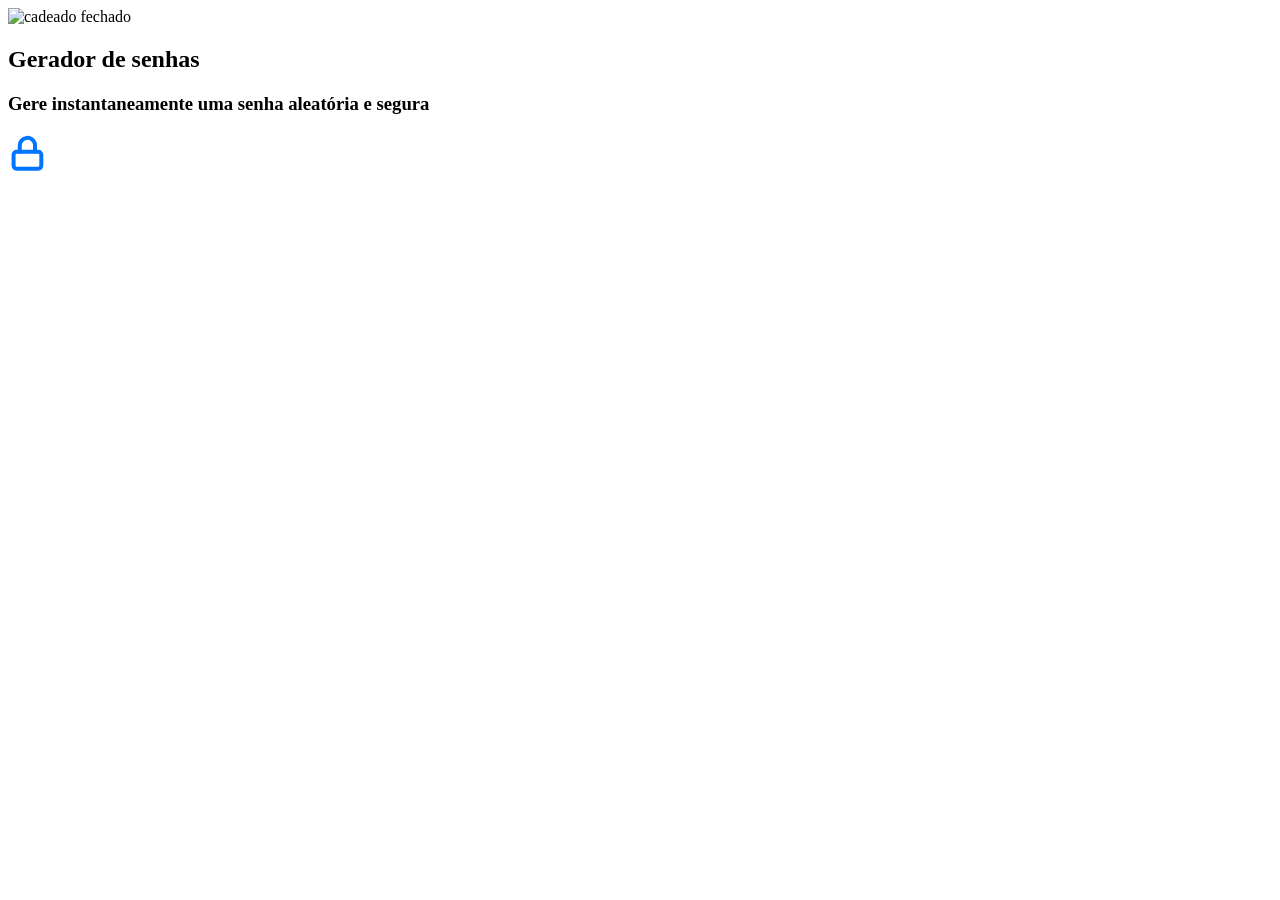
==== index/index.html @ 06c02ba2 "aula2" ====
<!DOCTYPE html>
<html lang="pt-br">
<head>
    <meta charset="UTF-8">
    <meta name="viewport" content="width=device-width, initial-scale=1.0">
    <title>Gerador de senhas</title>
    <link rel="stylesheet" href="style.css">
</head>
<body>
    <img src="" alt="cadeado fechado">
    <h2 class="titulo-principal">Gerador de senhas</h2>
    <h3 class="titulo-secundario">Gere instantaneamente uma senha aleatória e segura</h3>
    <img src="unlock.svg" alt="cadeado fechado">

</body>

</html>
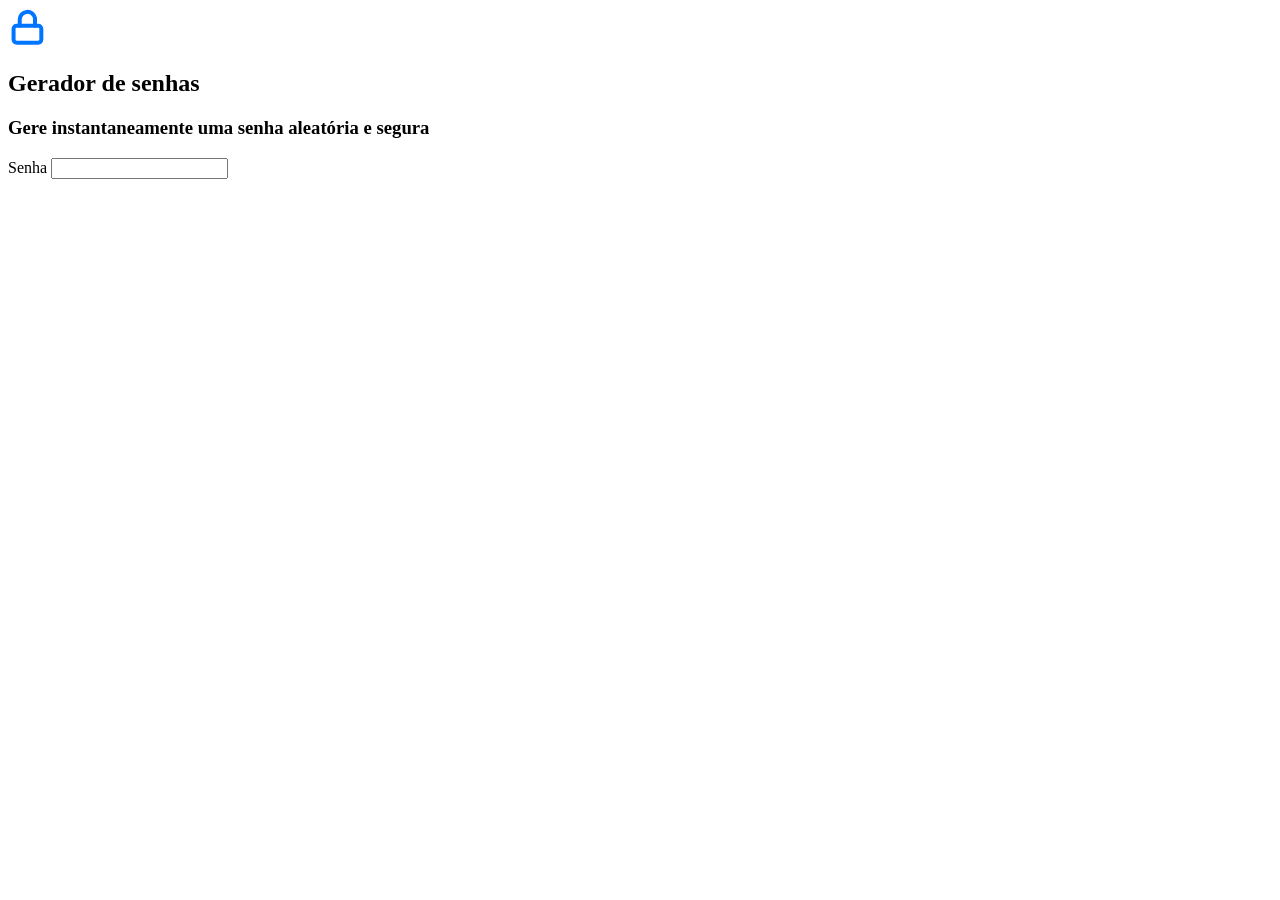
==== commit d9f15c5b: "aula 2" ====
--- a/index/index.html
+++ b/index/index.html
@@ -7,11 +7,18 @@
     <link rel="stylesheet" href="style.css">
 </head>
 <body>
-    <img src="" alt="cadeado fechado">
-    <h2 class="titulo-principal">Gerador de senhas</h2>
-    <h3 class="titulo-secundario">Gere instantaneamente uma senha aleatória e segura</h3>
-    <img src="unlock.svg" alt="cadeado fechado">
-
+    <section>
+    <div class="conteudo-titulo">
+        <img src="unlock.svg" alt="cadeado fechado">
+        <h2 class="titulo-principal">Gerador de senhas</h2>
+        <h3 class="titulo-secundario">Gere instantaneamente uma senha aleatória e segura</h3>
+    </div>
+    <div class="conteudo-senha">
+        <label for="senha">Senha</label>
+        <input name="senha" type="text" id="campo-senha">
+    </div>
+</section>
+    
 </body>
 
 </html>
